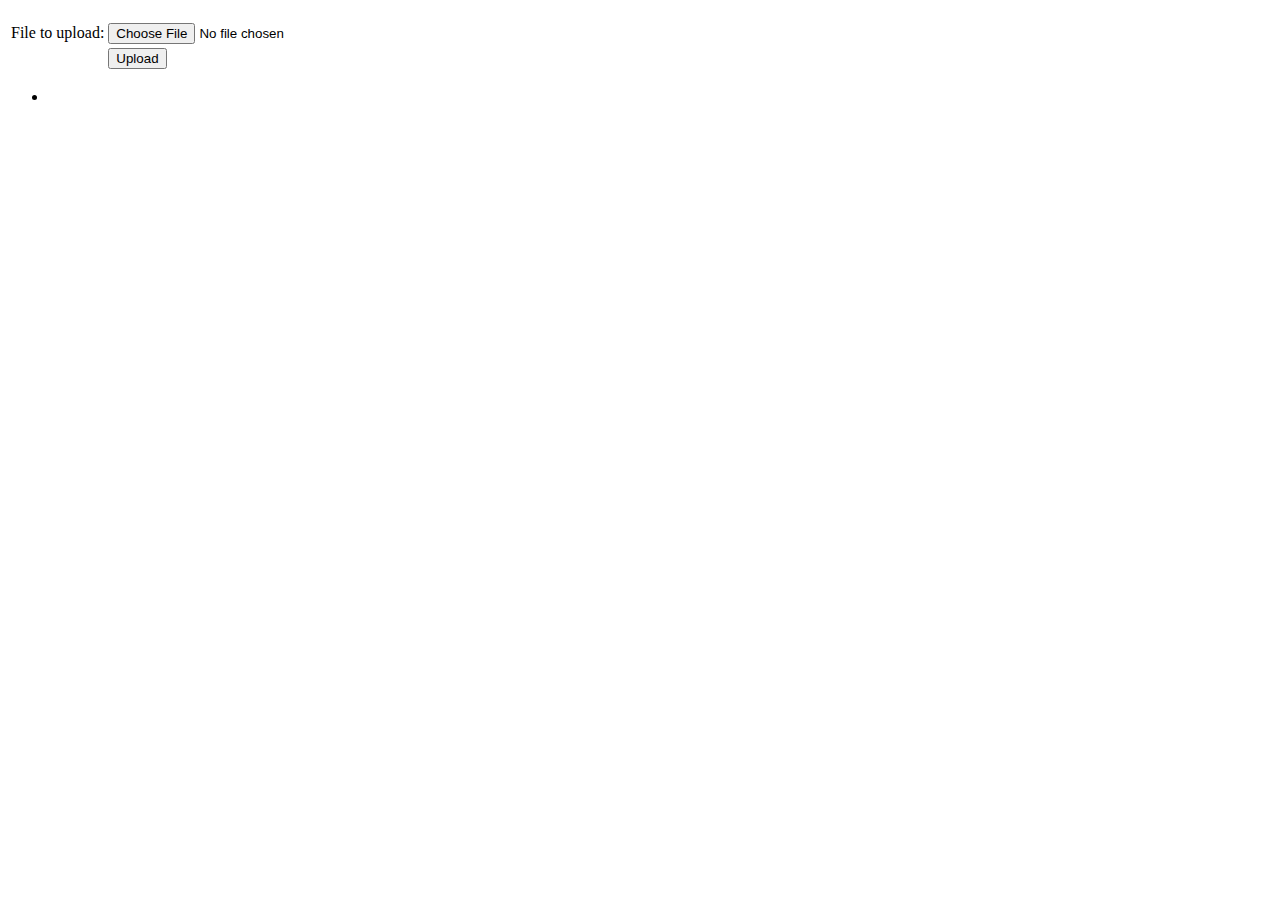
==== src/main/resources/templates/index.html @ e1e7131f "with file upload" ====
<!DOCTYPE html>
<html xmlns:th="https://www.thymeleaf.org">
<body>

	<div th:if="${message}">
		<h2 th:text="${message}"/>
	</div>

	<div>
		<form method="POST" enctype="multipart/form-data" action="/uploads">
			<table>
				<tr><td>File to upload:</td><td><input type="file" name="file" /></td></tr>
				<tr><td></td><td><input type="submit" value="Upload" /></td></tr>
			</table>
		</form>
	</div>

	<div>
		<ul>
			<li th:each="file : ${files}">
				<a th:href="${file}" th:text="${file}" />
			</li>
		</ul>
	</div>

</body>
</html>
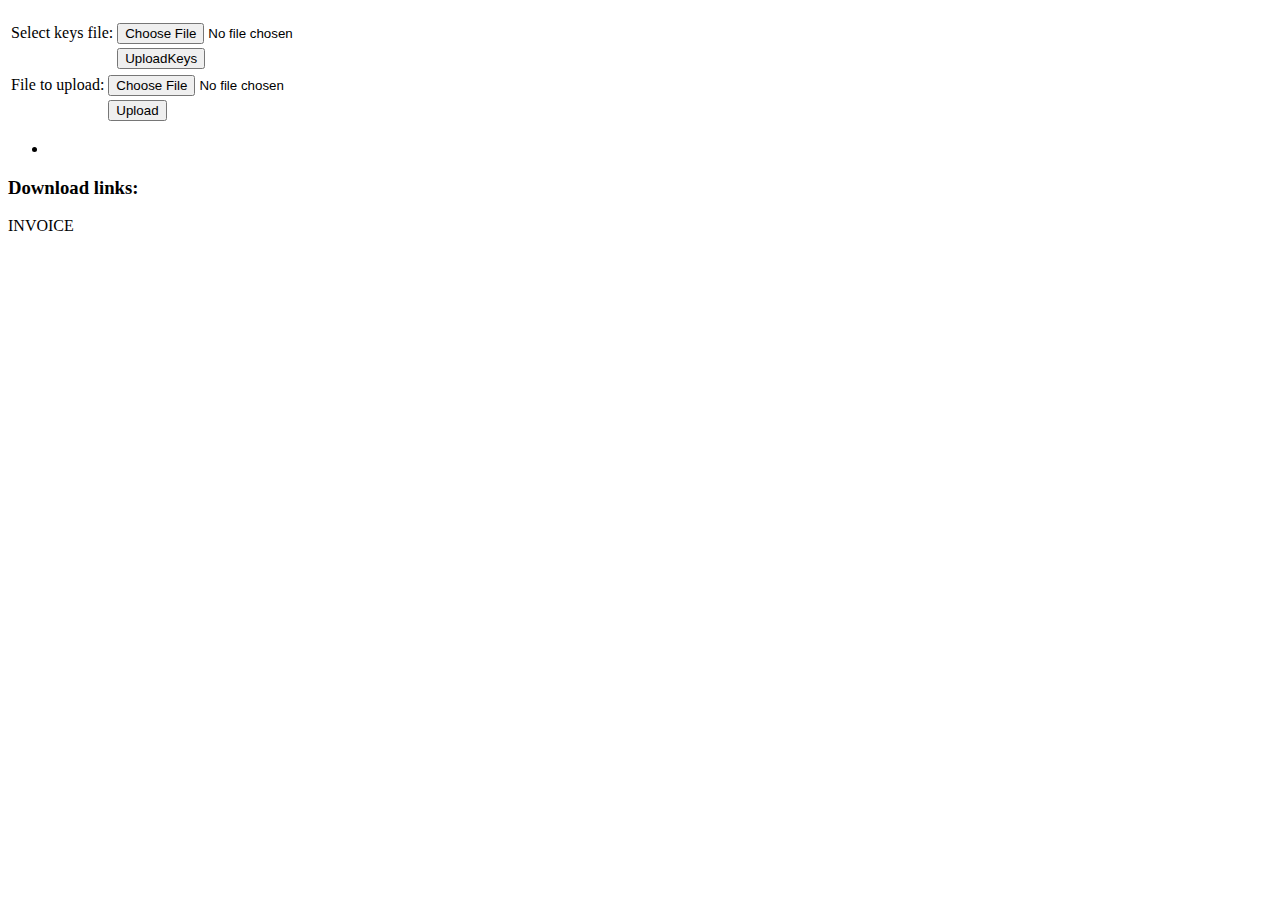
==== commit 5d78736d: "mvc controller" ====
--- a/src/main/resources/templates/index.html
+++ b/src/main/resources/templates/index.html
@@ -1,9 +1,23 @@
 <!DOCTYPE html>
 <html xmlns:th="https://www.thymeleaf.org">
+<head>
+    <meta charset="UTF-8"/>
+    <title>Invoice Generator</title>
+	 <link rel="stylesheet" type="text/css" th:href="@{css/main.css}"/>
+</head>
 <body>
 
 	<div th:if="${message}">
 		<h2 th:text="${message}"/>
+	</div>
+	
+	<div>
+		<form method="POST" enctype="multipart/form-data" action="keys">
+			<table>
+				<tr><td>Select keys file:</td><td><input type="file" name="file" /></td></tr>
+				<tr><td></td><td><input type="submit" value="UploadKeys" /></td></tr>
+			</table>
+		</form>
 	</div>
 
 	<div>
@@ -22,6 +36,15 @@
 			</li>
 		</ul>
 	</div>
+	
+	<div th:if="${!(invoices == null)}">
+      <h3> Download links: </h3>
+    </div>
+	
+    <div th:each="invoice : ${invoices}">
+    	<a th:href="${invoice.value}" th:text="${invoice.key}">INVOICE</a>
+      <!--   <p th:text="${invoice.key}">INVOICE</p> -->
+    </div>
 
 </body>
 </html>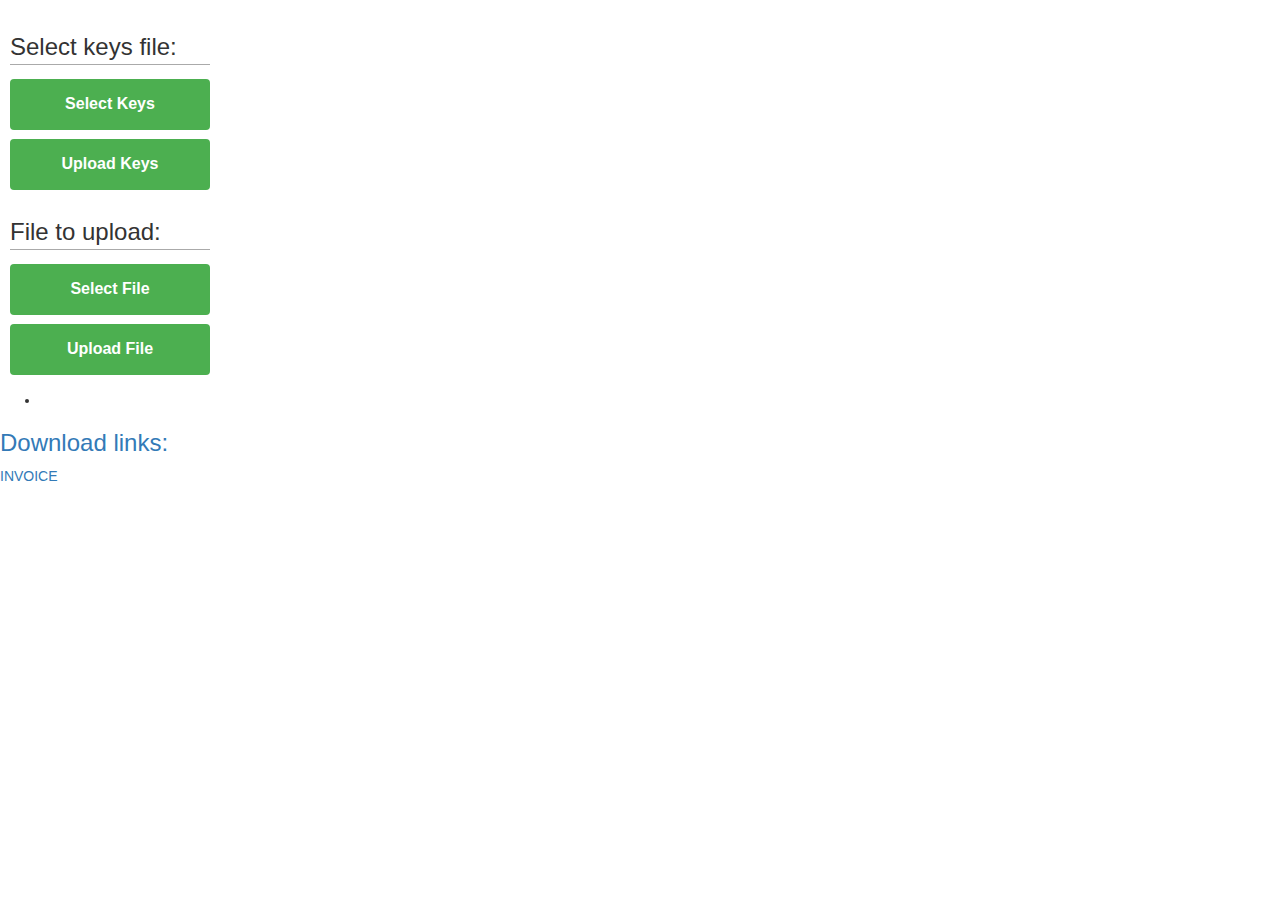
==== commit c3dede12: "css" ====
--- a/src/main/resources/templates/index.html
+++ b/src/main/resources/templates/index.html
@@ -3,7 +3,48 @@
 <head>
     <meta charset="UTF-8"/>
     <title>Invoice Generator</title>
-	 <link rel="stylesheet" type="text/css" th:href="@{css/main.css}"/>
+	 <!-- Latest compiled and minified CSS -->
+		<link rel="stylesheet" href="https://maxcdn.bootstrapcdn.com/bootstrap/3.3.7/css/bootstrap.min.css" integrity="sha384-BVYiiSIFeK1dGmJRAkycuHAHRg32OmUcww7on3RYdg4Va+PmSTsz/K68vbdEjh4u" crossorigin="anonymous">
+	 <style>
+		  form {
+				    display: table-caption;
+				    margin: 1rem;
+				}
+				
+		  input[type="file"] {
+				    display: none;
+				}
+				
+		  input[type="submit"] {
+				    display: none;
+				}
+		  		
+		  .upload {
+		    		background-color: #4CAF50; /* Green */
+				    border: none;
+				    color: white;
+				    text-align: center;
+				    text-decoration: none;
+				    display: inline-block;
+				    margin-top: 0.4rem;
+		  			border-radius: 4px;
+		  			font-size: 16px;
+		  			padding: 14px 40px;
+		  			transition-duration: 0.4s;
+		  			width: 20rem;
+				}
+				
+		  	  .upload:hover {
+				    background-color: #4fc253; /* Green */
+	  				color: white;
+				}
+				
+		  p     {
+		  			font-size: x-large;
+		  			border-bottom: 1px solid #aaa;
+		  		}
+	  		
+	 </style>
 </head>
 <body>
 
@@ -13,19 +54,35 @@
 	
 	<div>
 		<form method="POST" enctype="multipart/form-data" action="keys">
-			<table>
-				<tr><td>Select keys file:</td><td><input type="file" name="file" /></td></tr>
-				<tr><td></td><td><input type="submit" value="UploadKeys" /></td></tr>
-			</table>
+				<p>Select keys file:</p>
+				<div class="buttons">
+					<label for="keys-upload" class="upload">
+					    <i class="fa fa-cloud-upload"></i> Select Keys
+					</label>
+					<input name="file" id="keys-upload" type="file"/>
+					
+				  	<label for="keysFile-upload" class="upload">
+					    <i class="fa fa-cloud-upload"></i> Upload Keys
+					</label>
+					<input type="submit" id="keysFile-upload" />
+				</div>
 		</form>
 	</div>
 
 	<div>
 		<form method="POST" enctype="multipart/form-data" action="/uploads">
-			<table>
-				<tr><td>File to upload:</td><td><input type="file" name="file" /></td></tr>
-				<tr><td></td><td><input type="submit" value="Upload" /></td></tr>
-			</table>
+				<p>File to upload:</p>
+				<div class="buttons">
+					<label for="files" class="upload">
+					    <i class="fa fa-cloud-upload"></i> Select File
+					</label>
+					<input type="file" name="file" id="files"/>
+					
+					<label for="file-upload" class="upload">
+					    <i class="fa fa-cloud-upload"></i> Upload File
+					</label>
+					<input type="submit" value="Upload File" id="file-upload"/>
+				</div>
 		</form>
 	</div>
 
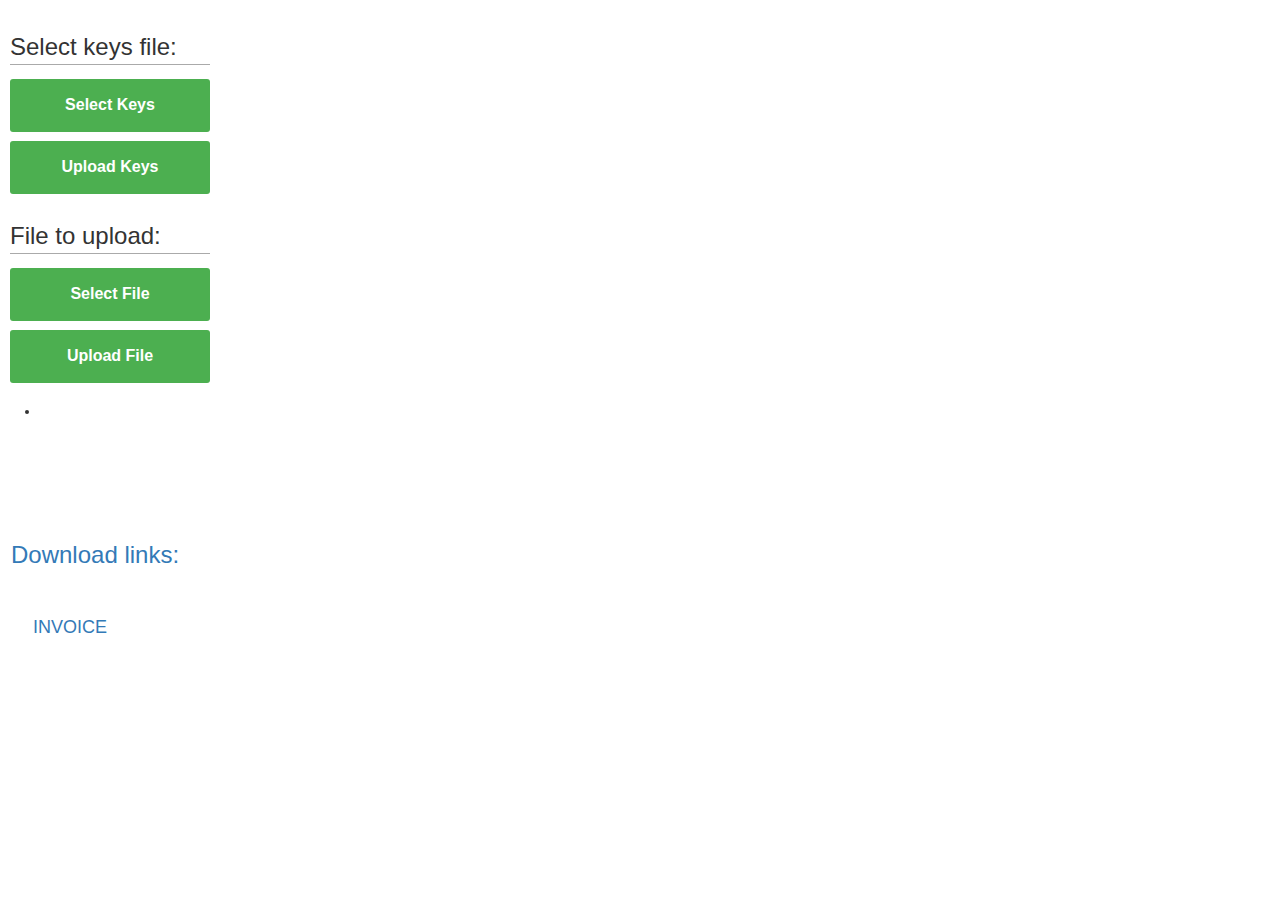
==== commit 39f79c6f: "css" ====
--- a/src/main/resources/templates/index.html
+++ b/src/main/resources/templates/index.html
@@ -27,9 +27,9 @@
 				    text-decoration: none;
 				    display: inline-block;
 				    margin-top: 0.4rem;
-		  			border-radius: 4px;
-		  			font-size: 16px;
-		  			padding: 14px 40px;
+		  			border-radius: 0.3rem;
+		  			font-size: 1.6rem;
+		  			padding: 1.5rem 4rem;
 		  			transition-duration: 0.4s;
 		  			width: 20rem;
 				}
@@ -42,6 +42,15 @@
 		  p     {
 		  			font-size: x-large;
 		  			border-bottom: 1px solid #aaa;
+		  		}
+		  		
+		  a     {
+		  			font-size: large;
+		  			padding: 1.1rem;
+		  		}
+		  		
+		  h3    {
+		  			padding: 1.1rem;
 		  		}
 	  		
 	 </style>
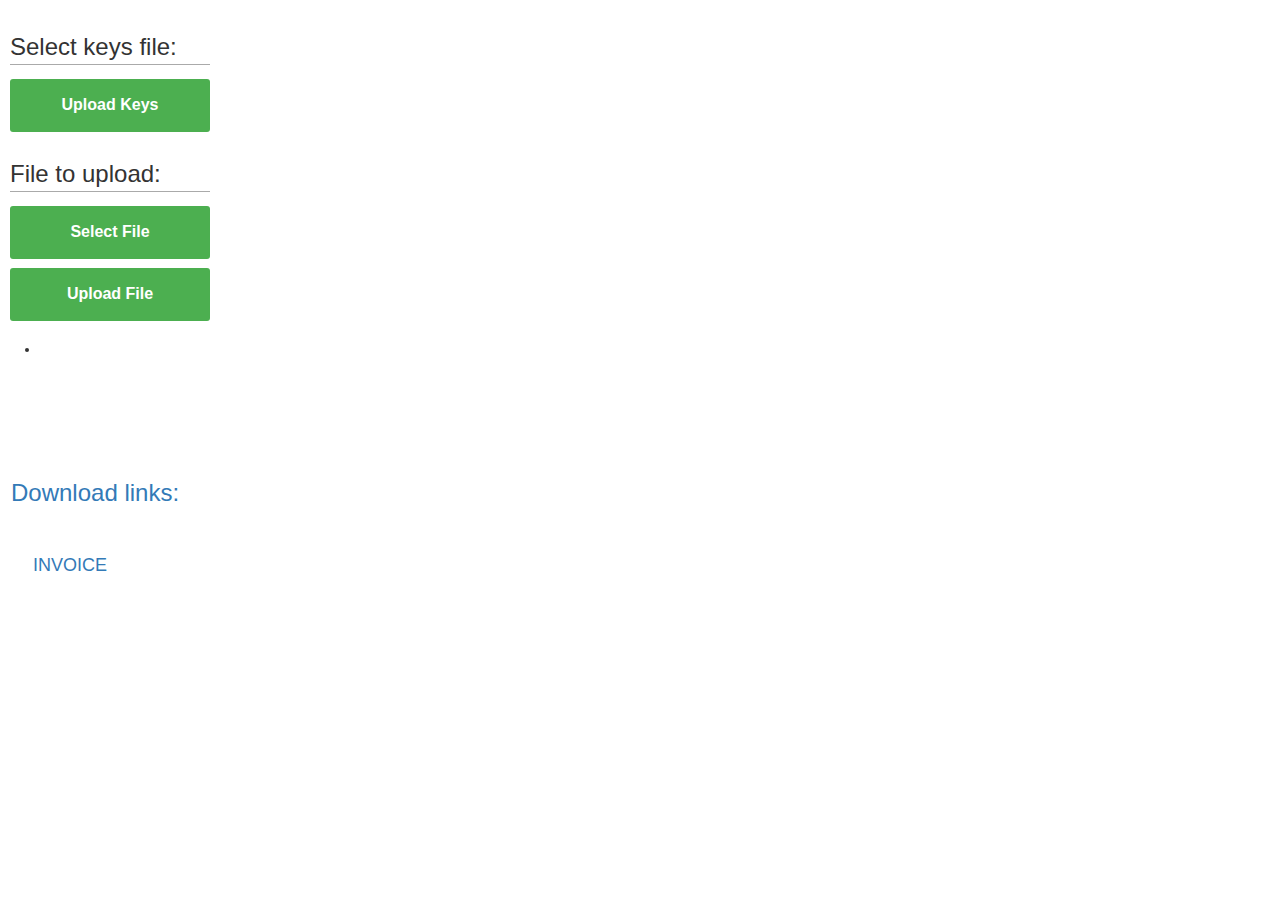
==== commit b5d92903: "upload keys file path" ====
--- a/src/main/resources/templates/index.html
+++ b/src/main/resources/templates/index.html
@@ -65,11 +65,11 @@
 		<form method="POST" enctype="multipart/form-data" action="keys">
 				<p>Select keys file:</p>
 				<div class="buttons">
-					<label for="keys-upload" class="upload">
+			<!--  		<label for="keys-upload" class="upload">
 					    <i class="fa fa-cloud-upload"></i> Select Keys
 					</label>
 					<input name="file" id="keys-upload" type="file"/>
-					
+			-->		
 				  	<label for="keysFile-upload" class="upload">
 					    <i class="fa fa-cloud-upload"></i> Upload Keys
 					</label>
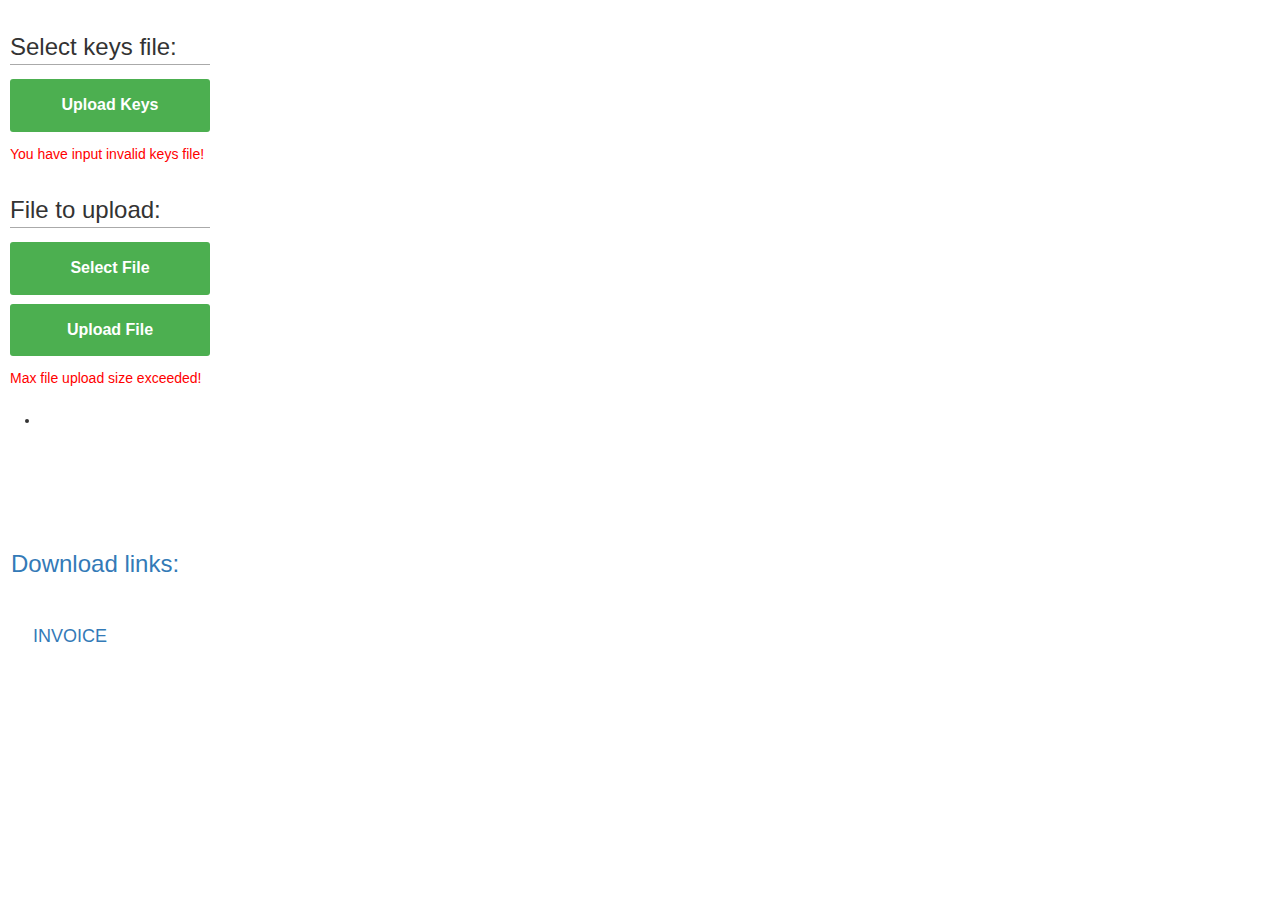
==== commit d6820470: "some exception handling" ====
--- a/src/main/resources/templates/index.html
+++ b/src/main/resources/templates/index.html
@@ -52,6 +52,10 @@
 		  h3    {
 		  			padding: 1.1rem;
 		  		}
+		  		
+		  h5    {
+		  			color: red;
+		  		}
 	  		
 	 </style>
 </head>
@@ -75,6 +79,9 @@
 					</label>
 					<input type="submit" id="keysFile-upload" />
 				</div>
+				<div th:if="${!(invalidArgumentError == null)}">
+				      <h5> You have input invalid keys file! </h5>
+				</div>
 		</form>
 	</div>
 
@@ -91,6 +98,9 @@
 					    <i class="fa fa-cloud-upload"></i> Upload File
 					</label>
 					<input type="submit" value="Upload File" id="file-upload"/>
+					<div th:if="${!(maxUploadSizeError == null)}">
+				      <h5> Max file upload size exceeded! </h5>
+				    </div>
 				</div>
 		</form>
 	</div>
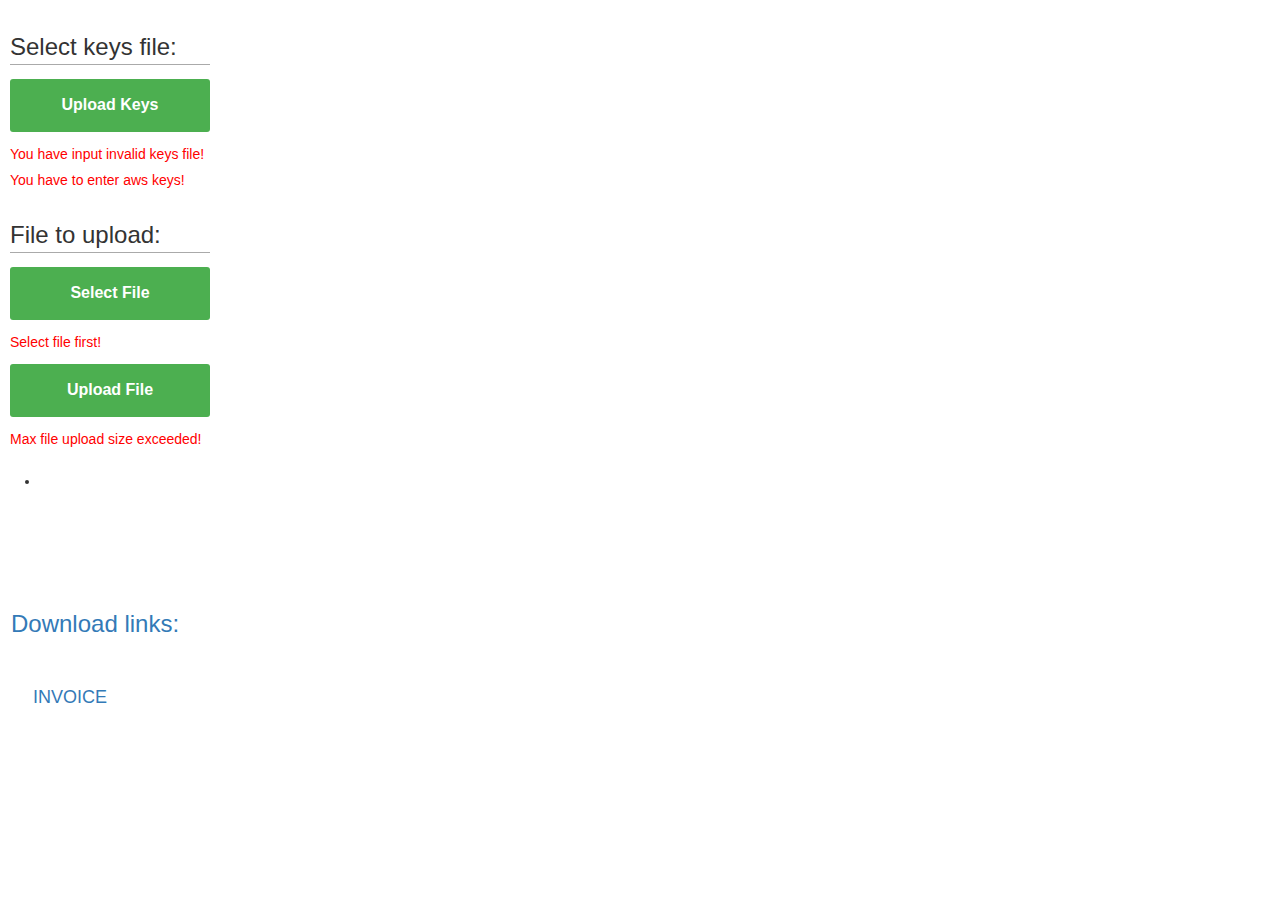
==== commit 82823378: "s3client" ====
--- a/src/main/resources/templates/index.html
+++ b/src/main/resources/templates/index.html
@@ -1,10 +1,22 @@
+<!-- 
+######################################################################################
+######################################################################################
+#####	                                                                         #####
+#####   This code is really bad and needs serious refactoring:                   #####
+#####   1. Solve net error 404 when importing css from /static/csss/main.css     #####
+#####   2. Do the same for javascript                                            #####
+#####   3. Do the cleanup                                                        #####
+#####                                                                            ##### 
+######################################################################################
+######################################################################################
+-->
 <!DOCTYPE html>
 <html xmlns:th="https://www.thymeleaf.org">
 <head>
     <meta charset="UTF-8"/>
     <title>Invoice Generator</title>
 	 <!-- Latest compiled and minified CSS -->
-		<link rel="stylesheet" href="https://maxcdn.bootstrapcdn.com/bootstrap/3.3.7/css/bootstrap.min.css" integrity="sha384-BVYiiSIFeK1dGmJRAkycuHAHRg32OmUcww7on3RYdg4Va+PmSTsz/K68vbdEjh4u" crossorigin="anonymous">
+	 <link rel="stylesheet" href="https://maxcdn.bootstrapcdn.com/bootstrap/3.3.7/css/bootstrap.min.css" integrity="sha384-BVYiiSIFeK1dGmJRAkycuHAHRg32OmUcww7on3RYdg4Va+PmSTsz/K68vbdEjh4u" crossorigin="anonymous">
 	 <style>
 		  form {
 				    display: table-caption;
@@ -19,7 +31,7 @@
 				    display: none;
 				}
 		  		
-		  .upload {
+		  .uploadKeys, .selectFile, .uploadFile {
 		    		background-color: #4CAF50; /* Green */
 				    border: none;
 				    color: white;
@@ -34,7 +46,7 @@
 		  			width: 20rem;
 				}
 				
-		  	  .upload:hover {
+		  	  .uploadKeys:hover, .selectFile:hover, .uploadFile:hover {
 				    background-color: #4fc253; /* Green */
 	  				color: white;
 				}
@@ -58,6 +70,9 @@
 		  		}
 	  		
 	 </style>
+	 
+
+	 
 </head>
 <body>
 
@@ -74,13 +89,16 @@
 					</label>
 					<input name="file" id="keys-upload" type="file"/>
 			-->		
-				  	<label for="keysFile-upload" class="upload">
-					    <i class="fa fa-cloud-upload"></i> Upload Keys
+				  	<label for="keysFile-upload" class="uploadKeys">
+					    <i></i> Upload Keys
 					</label>
 					<input type="submit" id="keysFile-upload" />
 				</div>
-				<div th:if="${!(invalidArgumentError == null)}">
+				<div th:if="${!(invalidArgumentError == null)}" class="errorHandler">
 				      <h5> You have input invalid keys file! </h5>
+				</div>
+				<div th:if="${!(nullPointerError == null)}" class="errorHandler">
+				      <h5> You have to enter aws keys! </h5>
 				</div>
 		</form>
 	</div>
@@ -89,16 +107,19 @@
 		<form method="POST" enctype="multipart/form-data" action="/uploads">
 				<p>File to upload:</p>
 				<div class="buttons">
-					<label for="files" class="upload">
-					    <i class="fa fa-cloud-upload"></i> Select File
+					<label for="files" class="selectFile">
+					    <i></i> Select File
 					</label>
 					<input type="file" name="file" id="files"/>
+					<div th:if="${!(fileSystemError == null)}" class="errorHandler">
+				      <h5> Select file first! </h5>
+					</div>
 					
-					<label for="file-upload" class="upload">
-					    <i class="fa fa-cloud-upload"></i> Upload File
+					<label for="file-upload" class="uploadFile">
+					    <i></i> Upload File
 					</label>
 					<input type="submit" value="Upload File" id="file-upload"/>
-					<div th:if="${!(maxUploadSizeError == null)}">
+					<div th:if="${!(maxUploadSizeError == null)}" class="errorHandler">
 				      <h5> Max file upload size exceeded! </h5>
 				    </div>
 				</div>
@@ -123,4 +144,19 @@
     </div>
 
 </body>
-</html>+</html>
+
+	 <script>	 
+		 const keysUpload = document.querySelector('.uploadKeys');
+		 const selectFile = document.querySelector('.selectFile');
+		 const uploadFile = document.querySelector('.uploadFile');
+		 const error = document.querySelector('.errorHandler')
+		 keysUpload.addEventListener('click', hideClass);	
+		 function hideClass() {
+			 error.textContent='';
+		 }
+		 selectFile.addEventListener('click', hideClass);	
+		 function hideClass() {
+			 error.textContent='';
+		 }
+	</script>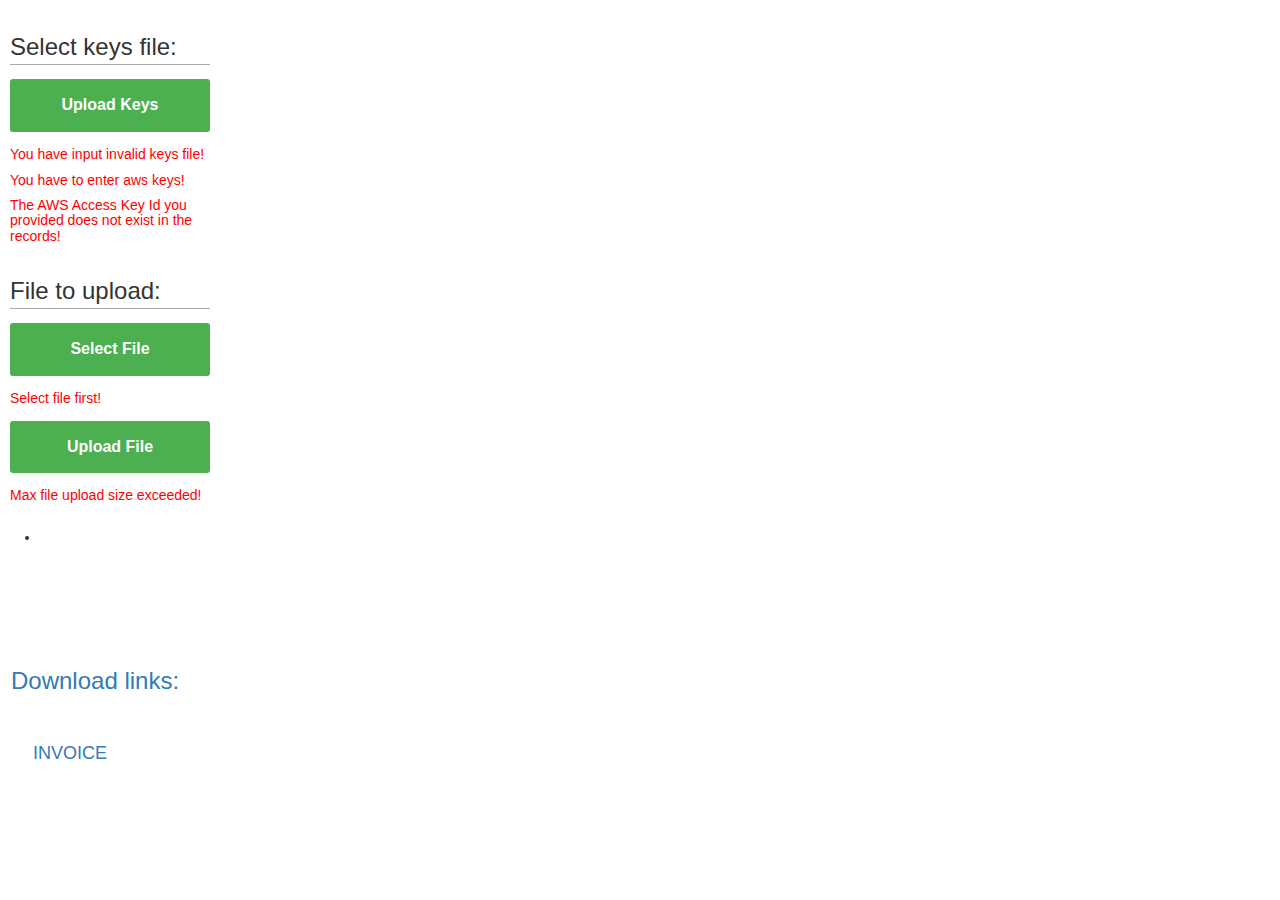
==== commit 0ca18282: "started testing" ====
--- a/src/main/resources/templates/index.html
+++ b/src/main/resources/templates/index.html
@@ -100,6 +100,9 @@
 				<div th:if="${!(nullPointerError == null)}" class="errorHandler">
 				      <h5> You have to enter aws keys! </h5>
 				</div>
+				<div th:if="${!(amazonS3Exception == null)}" class="errorHandler">
+				      <h5> The AWS Access Key Id you provided does not exist in the records! </h5>
+				</div>
 		</form>
 	</div>
 
